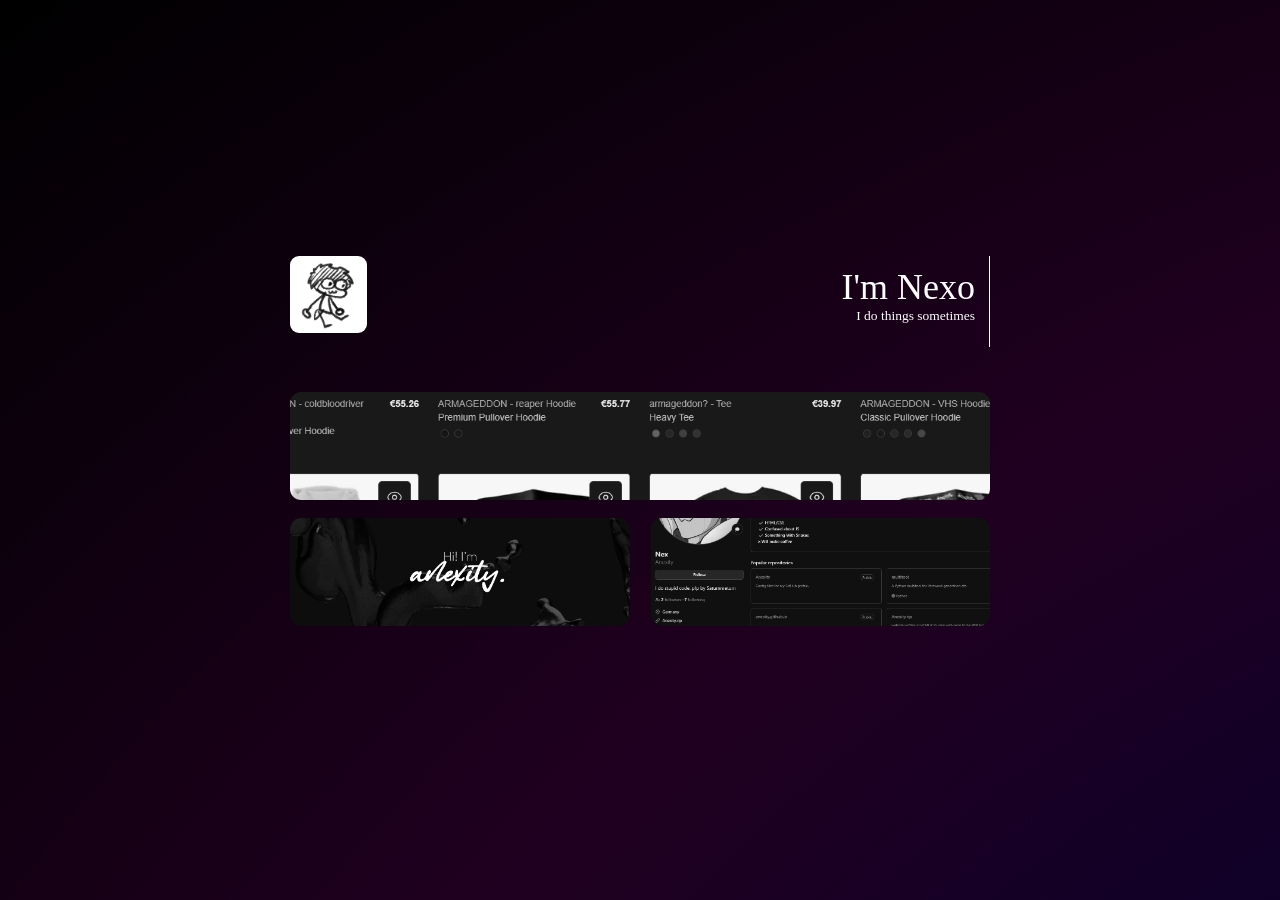
==== index.html @ 3c8c891a "update to v2 from offline whole ass rewrite bruh" ====
<!doctype html>
<html>
<head>
	<meta charset="utf-8">
	<title>Anexity.RIP</title>
</head>
	<link href="./style/main.css" rel="stylesheet">
	<script src="./js/onload.js"></script>
<body>
	<div class="clickedinfo" id="cli1" onclick="closeSocials()">
		<div class="iconlineup">
			<a class="icon twitter" href="https://x.com/Anexity12">
			</a>
			<a class="icon youtube" href="https://www.youtube.com/@anexity.8417">
			</a>
			<a class="icon twitch" href="https://www.twitch.tv/nexdied">
			</a>
		</div>
	</div>
	<div class="BGCover">
		<div class="wrapper">
			<div class="topwrapper">
				<div class="split">
					<div class="iconwrapper" onclick="openSocials()">
						<div class="showonhover FSLarge">
							i
						</div>
					</div>
				</div>
				<div class="split rightside">
					<div class="maintext FSLarge">
						I'm Nexo
					</div>
					<div class="undertext FSSmall">
						I do things sometimes
					</div>
				</div>
			</div>
		</div>
		
		<div class="clickablelist">
			<a class="clickable resize cl1 nodeco" id="showonhover1" href="https://armageddonteam.creator-spring.com/">
				<div class="FSSmall textliner "> 
					Clothing
				</div>
			</a>
			<a class="clickable cl2 nodeco" id="showonhover2">
				<div class="FSSmall textliner"> 
					Portfolio
				</div>
			</a>
			<a class="clickable cl3 nodeco" id="showonhover3" href="https://github.com/Anexity">
				<div class="FSSmall textliner"> 
			    	Github 
				</div>
			</a>
		</div>
	</div>
</body>
</html>
---- style/main.css ----
/* CSS Document */

* {
	margin: 0;
	padding: 0;
}


.BGCover {
	background: radial-gradient(#050010, #000030, #200020, #000000);
	background-size: 400% 400%;
	animation: gradient 20s ease infinite;
	height: 100vh;
	display: flex;
	justify-content: center;
	align-items: center;
	flex-direction: column;
	z-index: -10
}

@keyframes gradient {
	0% {
		background-position: 0% 50%;
	}
	50% {
		background-position: 100% 50%;
	}
	80% {
		background-position: 0% 100%;
	}
	100% {
		background-position: 0% 50%;
	}
}

.maintext {
	display: flex;
}

.wrapper {
	display: flex;
	justify-content: center;
	align-items:center;
	width: 60%;
	max-width: 700px;
	padding-left: 2%;
	padding-right: 2%;
}

.maintext {
	color: #ffffff;
	font-family: MainBold;
	margin-right: 4%;
}

.undertext {
	color: #ffffff;
	font-family: MainRegular;
	margin-right: 4%;
}

.topwrapper {
	display: flex;
	flex-direction: row;
	justify-content:center;
	align-items: center;
	margin-bottom: 5vh;
	width: 100%;
	padding-bottom: 2%;
	cursor: default;
	border-right: 1px solid #ffffff;
}

.rightside {
	display: flex;
	flex-direction: column;
	justify-content: center;
	align-items: flex-end;
}

.iconwrapper {
	background-image: url("../img/painye.png");
	height: 8.5vh;
	width: 8.5vh;
	background-position: center;
	background-size: cover;
	border-radius: 1vh; 
	transition: 0.3s;
	z-index: 0;
}

.icon {
	width: 7vh;
	height: 7vh;
	margin: 2vh;
}

.twitter {
	background-image: url("../img/twitter.svg");
	background-position:center;
	background-size: cover;
}

.twitch {
	background-image: url("../img/twitch.svg");
	background-position:center;
	background-size: cover;
	
}

.youtube {
	background-image: url("../img/youtube.svg");
	background-position:center;
	background-size: cover;	
}

.FSLarge {
	font-size: 4vh;
}

.FSSmall {
	font-size: 1.5vh;
}

.split {
	width: 50%;
}

.clickablelist {
	display: flex;
	justify-content: space-between;
	align-items:center;
	flex-direction: row;
	flex-wrap: wrap;
	width: 60%;
	max-width: 700px;
	padding-left: 2%;
	padding-right: 2%;
}

.clickable {
	display: flex;
	justify-content: center;
	align-content: center;
	align-items: center;
	color: white;
	font-family: MainRegular;
	min-width: 48.5%;
	height: 12vh;
	margin-bottom: 2vh;
	background-color: #FF0FFF;
	border-radius: 0.7em;
}

.textliner {
	display: flex;
	filter: opacity(0);
	justify-content: center;
	align-content: center;
	height: 40%;
	transition: 0.3s;
}

.clickable:hover .textliner {
	filter: opacity(100);
	display: flex;
	justify-content: center;
	align-content: center;
	height: 20%;
	transition: 0.3s;
}

.clickable:hover {
	cursor: pointer;
}

#showonhover1 {
	background-image: url("../backgrimg/clothing.png");
	background-size: 120%;
	background-position: center;
	transition: 0.3s;
}

#showonhover1:hover {
	transition: 0.3s;
	background-image: url("../backgrimg/clothingnonhover.png");
}

#showonhover2 {
	background-image: url("../backgrimg/nonhoverport.png");
	background-size: 120%;
	background-position: center;
	transition: 0.3s;
}

#showonhover2:hover {
	transition: 0.3s;
	background-image: url("../backgrimg/hover.png");
}

#showonhover3 {
	background-image: url("../backgrimg/hubnonhover.png");
	background-size: 120%;
	background-position: center;
	transition: 0.3s;
}

#showonhover3:hover {
	transition: 0.3s;
	background-image: url("../backgrimg/hubh.png");
}
.resize {
	width: 100%;
}

.iconwrapper:hover .showonhover {
	width: 100%;
	height: 100%;
	display: flex;
	justify-content: center;
	align-items: center;
	color: #ffffff;
	transition: 0.3s
}

.showonhover {
	width: 100%;
	height: 100%;
	display: none;
	justify-content: center;
	align-items: center;
	color: #ffffff;
	font-family: MainBold;
	transition: 0.3s
}

.iconwrapper:hover {
	background-image: url("../img/painyehover.png");
	transition: 0.3s
}

.nodeco:link {
	text-decoration: none;
}

.clickedinfo {
	justify-content: center;
	align-items: center;
	display: none;
	position: fixed;
	width: 100%;
	height: 100%;
	background-color: #00000090;
	cursor: default;
	z-index: 200;
	transition: 0.3s;
}

.clickedinfo2 {
	justify-content: center;
	align-items: center;
	display: flex;
	position: fixed;
	width: 100%;
	height: 100%;
	background-color: #00000090;
	cursor: default;
	z-index: 200;
	transition: 0.3s;
}


.iconlineup {
	display: flex;
	justify-content: center;
	align-items: center;
	width: 100%;
	height: 20%;
}


@font-face {
	font-family: "MainBold";
  	src: url("../fontasset/Outfit-Bold.ttf")
}

@font-face {
	font-family: "MainRegular";
  	src: url("../fontasset/Outfit-Regular.ttf")
}
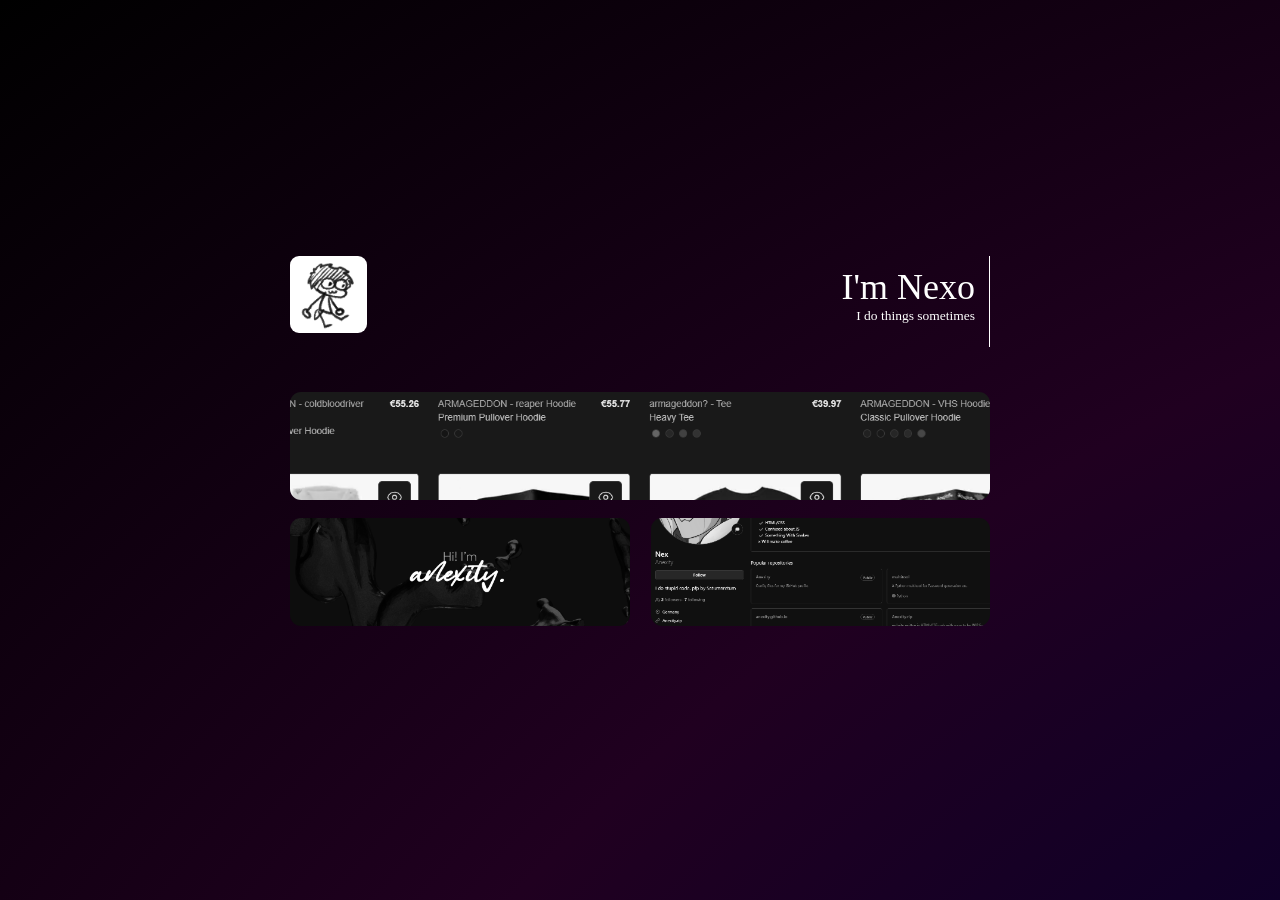
==== commit 5195fc69: "push offline fixes do mobile version fix portfolio thingy do a bunch of reworking" ====
--- a/index.html
+++ b/index.html
@@ -5,8 +5,26 @@
 	<title>Anexity.RIP</title>
 </head>
 	<link href="./style/main.css" rel="stylesheet">
+	<link href="./style/mobile.css" rel="stylesheet">
 	<script src="./js/onload.js"></script>
 <body>
+	<div class="portbg hide" id="port1" onclick="closePort()">
+		<div class="portfg"> 
+			<div class="undertext FSSmall">
+				<p>
+					<span class="color">The portfolio </span> is currently still under construction, and will
+					for all intents and purposes only be given out to clients that
+					have a legitemate interest in working with me, since it has to 
+					display some of my private data. <span class="color">Should you wish to work with me, </span>
+					please contact me through any of the means presented within the 
+					social media tab, or through GitHub and my E-Mail.
+					<br>
+					<br>	
+					click anywhere to hide this message.
+				</p>
+			</div>
+		</div>
+	</div>
 	<div class="clickedinfo" id="cli1" onclick="closeSocials()">
 		<div class="iconlineup">
 			<a class="icon twitter" href="https://x.com/Anexity12">
@@ -44,9 +62,9 @@
 					Clothing
 				</div>
 			</a>
-			<a class="clickable cl2 nodeco" id="showonhover2">
+			<a class="clickable cl2 nodeco" id="showonhover2" onclick="openPort()">
 				<div class="FSSmall textliner"> 
-					Portfolio
+					Coming soon / Portfolio
 				</div>
 			</a>
 			<a class="clickable cl3 nodeco" id="showonhover3" href="https://github.com/Anexity">
--- a/style/main.css
+++ b/style/main.css
@@ -33,10 +33,6 @@
 	}
 }
 
-.maintext {
-	display: flex;
-}
-
 .wrapper {
 	display: flex;
 	justify-content: center;
@@ -51,6 +47,7 @@
 	color: #ffffff;
 	font-family: MainBold;
 	margin-right: 4%;
+	display: flex;
 }
 
 .undertext {
@@ -93,6 +90,12 @@
 	width: 7vh;
 	height: 7vh;
 	margin: 2vh;
+	transition: 0.3s;
+}
+
+.icon:hover {
+	transition: 0.3s;
+	filter: brightness(75%);
 }
 
 .twitter {
@@ -100,6 +103,7 @@
 	background-position:center;
 	background-size: cover;
 }
+
 
 .twitch {
 	background-image: url("../img/twitch.svg");
@@ -148,7 +152,7 @@
 	min-width: 48.5%;
 	height: 12vh;
 	margin-bottom: 2vh;
-	background-color: #FF0FFF;
+	background-color: #FFFFFF00;
 	border-radius: 0.7em;
 }
 
@@ -246,7 +250,21 @@
 .clickedinfo {
 	justify-content: center;
 	align-items: center;
-	display: none;
+	display: flex;
+	position: fixed;
+	width: 100%;
+	height: 100%;
+    opacity: 0%;
+	background-color: #00000090;
+	cursor: default;
+	z-index: -100;
+	transition: 0.3s;
+}
+
+.clickedinfo2 {
+	justify-content: center;
+	align-items: center;
+	display: flex;
 	position: fixed;
 	width: 100%;
 	height: 100%;
@@ -256,28 +274,47 @@
 	transition: 0.3s;
 }
 
-.clickedinfo2 {
-	justify-content: center;
-	align-items: center;
-	display: flex;
+
+.iconlineup {
+	display: flex;
+	justify-content: center;
+	align-items: center;
+	width: 100%;
+	height: 20%;
+}
+
+.portbg {
+	display: flex;
+	width: 100vw;
+	height: 100vh;
+	background-color: #00000090;
 	position: fixed;
-	width: 100%;
-	height: 100%;
-	background-color: #00000090;
-	cursor: default;
-	z-index: 200;
-	transition: 0.3s;
-}
-
-
-.iconlineup {
-	display: flex;
-	justify-content: center;
-	align-items: center;
-	width: 100%;
-	height: 20%;
-}
-
+	justify-content: center;
+	align-items: center;
+	z-index:200;
+	transition: 0.3s;
+}
+
+.portfg {
+	background-color: #000000;
+	width: 30vw;
+	height: auto;
+	padding: 2vh;
+	text-align: justify;
+	border-radius: 1vh;
+	z-index:200;
+}
+
+.hide {
+	opacity: 0;
+	z-index: -1;
+	pointer-events: none;
+	transition: 0.3s;
+}
+
+.color {
+	color: #8080FF;
+}
 
 @font-face {
 	font-family: "MainBold";
--- a/style/mobile.css
+++ b/style/mobile.css
@@ -0,0 +1,50 @@
+@media (max-width:850px ) {
+    .topwrapper {
+        flex-direction: column;
+        border-right: none;
+        border-bottom: 1px solid #ffffff;
+        padding-bottom: 2.5vh;
+        margin-bottom: 2.5vh;
+    }
+
+    .split  {
+        display: flex;
+        width: 100vw;
+        justify-content: center;
+        align-items: center;
+    }
+
+    .rightside {
+        display: flex;
+        align-items: center;
+        justify-content: center;
+    }
+
+    .iconwrwapper {
+        justify-content: center;
+        align-items: center;
+    }
+
+    .maintext {
+        display: flex;
+        text-align: center;
+        justify-content: center;
+        align-items:center;
+        margin: 0;;
+    }
+
+    .undertext {
+        display: flex;
+        justify-content: center;
+        align-items: center;
+        margin: 0;
+    }
+
+    .clickable {
+        width: 100%;
+    }
+
+    .portfg {
+        	width: 60vw;
+    }
+}
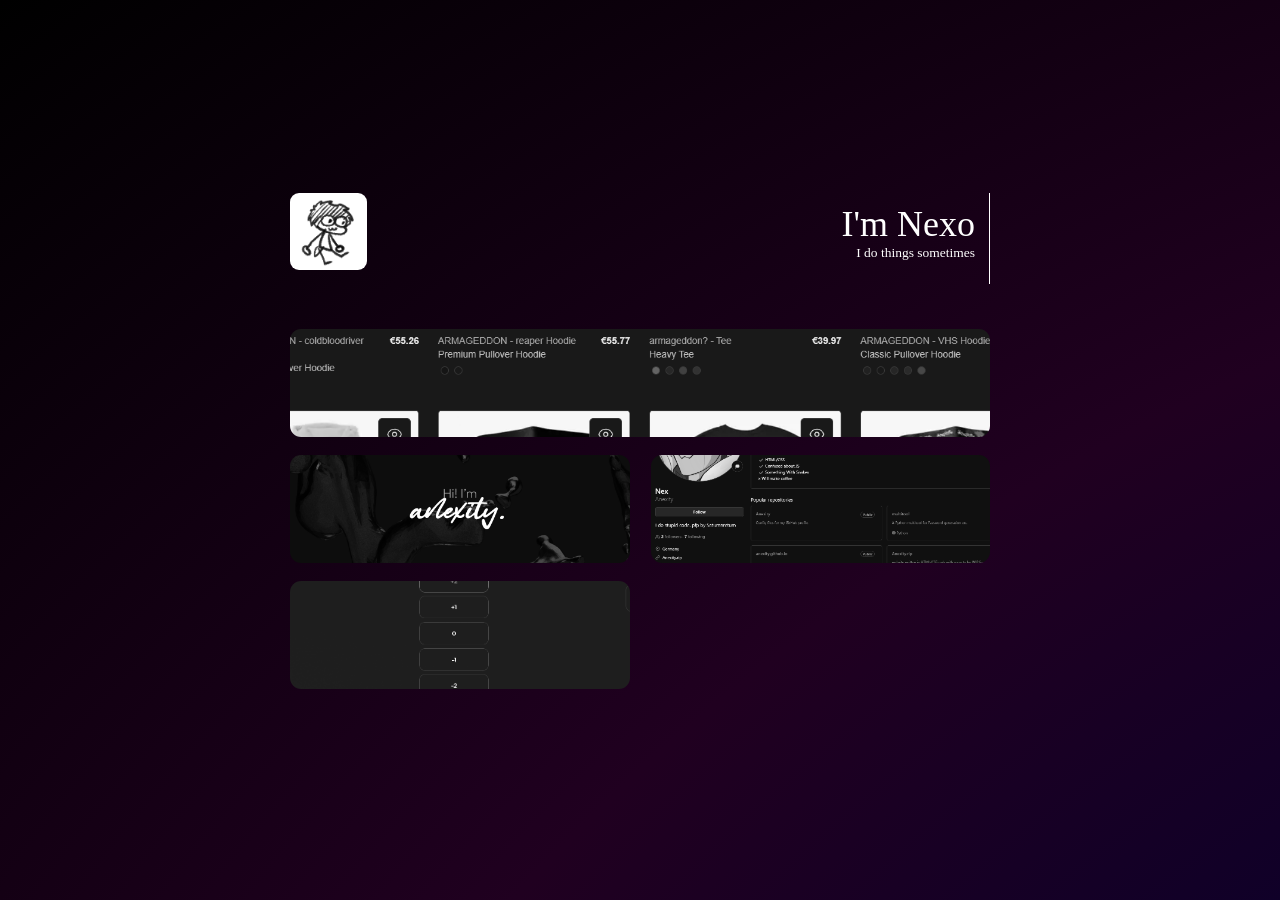
==== commit f0153668: "push yea" ====
--- a/index.html
+++ b/index.html
@@ -72,6 +72,11 @@
 			    	Github 
 				</div>
 			</a>
+			<a class="clickable cl4 nodeco" id="showonhover4" href="https://github.com/Anexity">
+				<div class="FSSmall textliner"> 
+			    	Dice Roll 
+				</div>
+			</a>
 		</div>
 	</div>
 </body>
--- a/style/main.css
+++ b/style/main.css
@@ -213,6 +213,19 @@
 	transition: 0.3s;
 	background-image: url("../backgrimg/hubh.png");
 }
+
+#showonhover4 {
+	background-image: url("../backgrimg/diceroller.png");
+	background-size: 120%;
+	background-position: center;
+	transition: 0.3s;
+}
+
+#showonhover4:hover {
+	transition: 0.3s;
+	background-image: url("../backgrimg/dicerollerhover.png");
+}
+
 .resize {
 	width: 100%;
 }
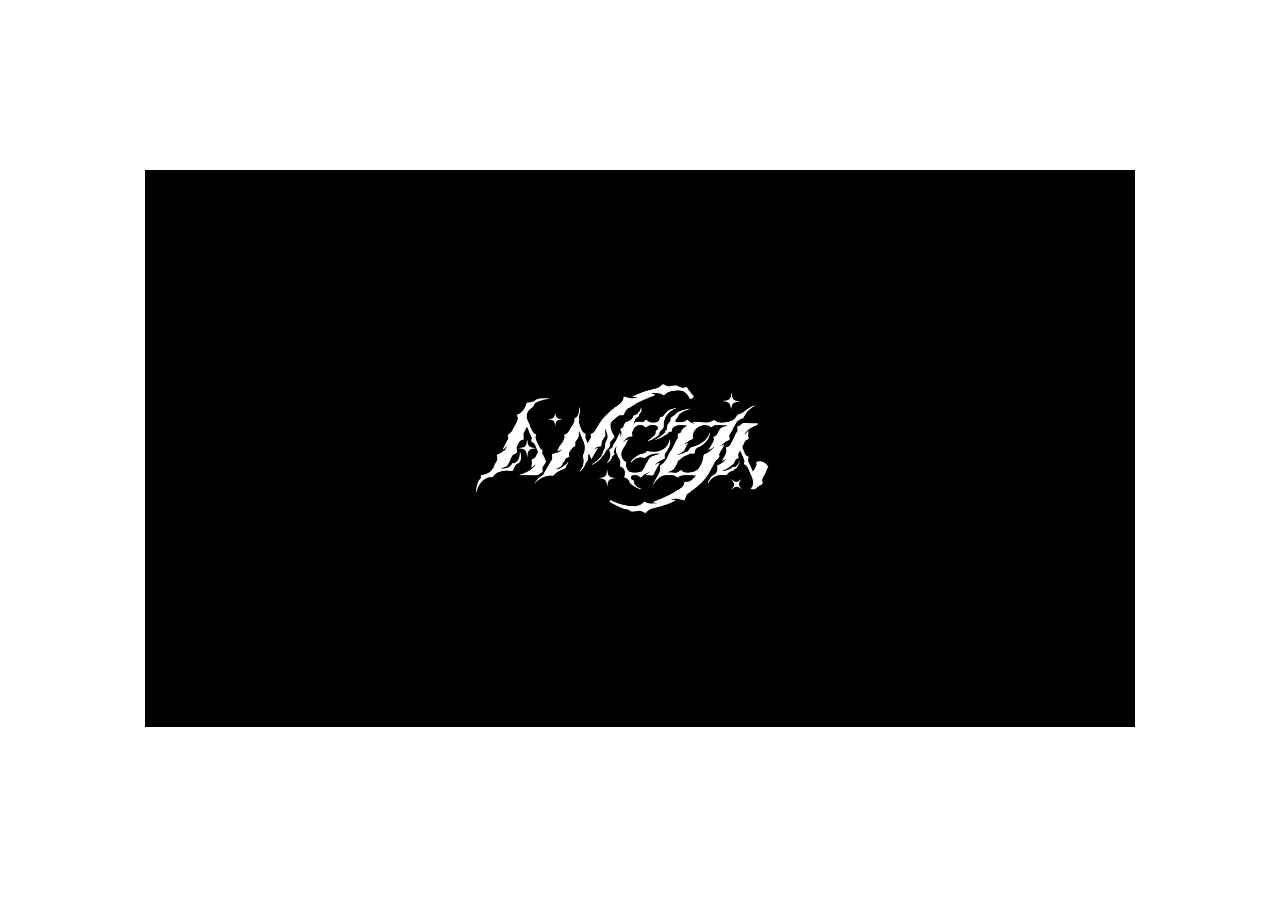
==== commit 0bf95935: "push v4 yeah finally something that looks okay, still no phone version tho cuz im a dickhead" ====
--- a/index.html
+++ b/index.html
@@ -1,83 +1,79 @@
-<!doctype html>
+<!DOCTYPE html>
 <html>
-<head>
-	<meta charset="utf-8">
-	<title>Anexity.RIP</title>
-</head>
-	<link href="./style/main.css" rel="stylesheet">
-	<link href="./style/mobile.css" rel="stylesheet">
-	<script src="./js/onload.js"></script>
-<body>
-	<div class="portbg hide" id="port1" onclick="closePort()">
-		<div class="portfg"> 
-			<div class="undertext FSSmall">
-				<p>
-					<span class="color">The portfolio </span> is currently still under construction, and will
-					for all intents and purposes only be given out to clients that
-					have a legitemate interest in working with me, since it has to 
-					display some of my private data. <span class="color">Should you wish to work with me, </span>
-					please contact me through any of the means presented within the 
-					social media tab, or through GitHub and my E-Mail.
-					<br>
-					<br>	
-					click anywhere to hide this message.
-				</p>
-			</div>
-		</div>
-	</div>
-	<div class="clickedinfo" id="cli1" onclick="closeSocials()">
-		<div class="iconlineup">
-			<a class="icon twitter" href="https://x.com/Anexity12">
-			</a>
-			<a class="icon youtube" href="https://www.youtube.com/@anexity.8417">
-			</a>
-			<a class="icon twitch" href="https://www.twitch.tv/nexdied">
-			</a>
-		</div>
-	</div>
-	<div class="BGCover">
-		<div class="wrapper">
-			<div class="topwrapper">
-				<div class="split">
-					<div class="iconwrapper" onclick="openSocials()">
-						<div class="showonhover FSLarge">
-							i
-						</div>
-					</div>
-				</div>
-				<div class="split rightside">
-					<div class="maintext FSLarge">
-						I'm Nexo
-					</div>
-					<div class="undertext FSSmall">
-						I do things sometimes
-					</div>
-				</div>
-			</div>
-		</div>
-		
-		<div class="clickablelist">
-			<a class="clickable resize cl1 nodeco" id="showonhover1" href="https://armageddonteam.creator-spring.com/">
-				<div class="FSSmall textliner "> 
-					Clothing
-				</div>
-			</a>
-			<a class="clickable cl2 nodeco" id="showonhover2" onclick="openPort()">
-				<div class="FSSmall textliner"> 
-					Coming soon / Portfolio
-				</div>
-			</a>
-			<a class="clickable cl3 nodeco" id="showonhover3" href="https://github.com/Anexity">
-				<div class="FSSmall textliner"> 
-			    	Github 
-				</div>
-			</a>
-			<a class="clickable cl4 nodeco" id="showonhover4" href="https://github.com/Anexity">
-				<div class="FSSmall textliner"> 
-			    	Dice Roll 
-				</div>
-			</a>
-		</div>
-	</div>
-</body>
+    <head>
+        <link href="css/main.css" rel="stylesheet">
+        <link rel="preconnect" href="https://fonts.googleapis.com">
+        <link rel="preconnect" href="https://fonts.gstatic.com" crossorigin>
+        <link href="https://fonts.googleapis.com/css2?family=Outfit:wght@100..900&display=swap" rel="stylesheet">
+        <script src="./js/main.js"></script>
+    </head>
+    <body>
+        <video id="background-video" autoplay loop muted>
+            <source src="./asset/test.mp4" type="video/mp4">
+        </video>
+        <div class="displaybox">
+            <div class="header">
+                <video autoplay muted id="renderin">
+                    <source src="./asset/Animation.webm" type="video/webm">
+                </video>
+                </div>
+            </div>
+        </div>
+        <div class="floatmenu">
+            <a class="clickable outfit-light" href="https://armageddonteam.creator-spring.com/">
+                SHOP
+            </a>
+            <a class="clickable outfit-light" id="tagS" onclick="hideSocials()">
+                SOCIALS
+            </a>
+            <a class="clickable outfit-light" href="https://github.com/Anexity">
+                GITHUB
+            </a>
+            <a class="clickable outfit-light" Id="contit" onclick="hideContact()">
+                CONTACT
+            </a>
+        </div>
+        <div class="bottom outfit-light">
+            ARMAGEDDON is part of Anexitys branding theme, do not use icons or typography made for this project for other uses.
+        </div>
+        <div class="showsocials hidesocials" id="soc">
+            <a class="twitter" href="https://x.com/Anexity12">
+                <svg viewBox="0 0 24 24" aria-hidden="true"><g><path d="M21.742 21.75l-7.563-11.179 7.056-8.321h-2.456l-5.691 6.714-4.54-6.714H2.359l7.29 10.776L2.25 21.75h2.456l6.035-7.118 4.818 7.118h6.191-.008zM7.739 3.818L18.81 20.182h-2.447L5.29 3.818h2.447z"></path></g></svg>
+            </a>
+            <a class="Youtube" href="https://www.youtube.com/@anexity.8417">
+                    <svg xmlns="http://www.w3.org/2000/svg" xmlns:xlink="http://www.w3.org/1999/xlink" version="1.1" x="0px" y="0px" width="24px" height="24px" viewBox="0 0 24 24" enable-background="new 0 0 24 24" xml:space="preserve" focusable="false" aria-hidden="true" style="pointer-events: none; display: inherit; width: 100%; height: 100%;">
+                <g>
+                    <path stroke="#ffffff" fill="none" stroke-width="1" d="M21.58,7.19c-0.23-0.86-0.91-1.54-1.77-1.77C18.25,5,12,5,12,5S5.75,5,4.19,5.42   C3.33,5.65,2.65,6.33,2.42,7.19C2,8.75,2,12,2,12s0,3.25,0.42,4.81c0.23,0.86,0.91,1.54,1.77,1.77C5.75,19,12,19,12,19   s6.25,0,7.81-0.42c0.86-0.23,1.54-0.91,1.77-1.77C22,15.25,22,12,22,12S22,8.75,21.58,7.19z"></path>
+                    <polygon fill="#FFFFFF" points="10,15 15,12 10,9  "></polygon>
+                </g>
+                </svg>
+            </a>
+            <a class="twitch" href="https://www.twitch.tv/nexdied">
+                <svg version="1.1" id="Layer_1" xmlns="http://www.w3.org/2000/svg" xmlns:xlink="http://www.w3.org/1999/xlink" x="0px" y="0px"
+                    viewBox="0 0 2400 2800" style="enable-background:new 0 0 2400 2800;" xml:space="preserve">
+                <style type="text/css">
+                    .st0{fill:#F0F0FF;}
+                </style>
+                <g>
+                    <g id="Layer_1-2">
+                        <path class="st0" d="M500,0L0,500v1800h600v500l500-500h400l900-900V0H500z M2200,1300l-400,400h-400l-350,350v-350H600V200h1600
+                            V1300z"/>
+                        <rect x="1700" y="550" class="st0" width="200" height="600"/>
+                        <rect x="1150" y="550" class="st0" width="200" height="600"/>
+                    </g>
+                </g>
+                </svg>
+            </a>
+        </div>
+        <div class="contacts hidecontacts" id="cont">
+            <a class="discord" onclick="CtC(), popup()">
+                <svg xmlns="http://www.w3.org/2000/svg" width="59" height="44" viewBox="0 0 59 44" fill="none" >
+                    <path d="M37.1937 0C36.6265 1.0071 36.1172 2.04893 35.6541 3.11392C31.2553 2.45409 26.7754 2.45409 22.365 3.11392C21.9136 2.04893 21.3926 1.0071 20.8254 0C16.6928 0.70613 12.6644 1.94475 8.84436 3.69271C1.27372 14.9098 -0.775214 25.8374 0.243466 36.6146C4.67704 39.8906 9.6431 42.391 14.9333 43.9884C16.1256 42.391 17.179 40.6893 18.0819 38.9182C16.3687 38.2815 14.7133 37.4828 13.1274 36.5567C13.5442 36.2557 13.9493 35.9432 14.3429 35.6422C23.6384 40.0179 34.4039 40.0179 43.711 35.6422C44.1046 35.9663 44.5097 36.2789 44.9264 36.5567C43.3405 37.4943 41.6852 38.2815 39.9604 38.9298C40.8633 40.7009 41.9167 42.4025 43.109 44C48.3992 42.4025 53.3653 39.9137 57.7988 36.6377C59.0027 24.1358 55.7383 13.3007 49.1748 3.70429C45.3663 1.95633 41.3379 0.717706 37.2053 0.0231518L37.1937 0ZM19.3784 29.9816C16.5192 29.9816 14.1461 27.3886 14.1461 24.1821C14.1461 20.9755 16.4266 18.371 19.3669 18.371C22.3071 18.371 24.6455 20.9871 24.5992 24.1821C24.5529 27.377 22.2956 29.9816 19.3784 29.9816ZM38.6639 29.9816C35.7931 29.9816 33.4431 27.3886 33.4431 24.1821C33.4431 20.9755 35.7236 18.371 38.6639 18.371C41.6042 18.371 43.9309 20.9871 43.8846 24.1821C43.8383 27.377 41.581 29.9816 38.6639 29.9816Z" fill="#ffffff"/>
+                </svg>
+            </a>
+        </div>
+        <div class="copied outfit-light" id="cop">
+            copied to clipboard!
+        </div>
+    </body>
 </html>
--- a/css/main.css
+++ b/css/main.css
@@ -0,0 +1,162 @@
+
+* {
+    padding: 0;
+    margin: 0;
+}
+
+body {
+   min-width: 100vw;
+   min-height: 100vh;
+   display: flex;
+   justify-content: center;
+   align-items: center;
+   overflow: hidden;
+}
+
+#background-video {
+   width: 100vw;
+   height: 100vh;
+   object-fit: cover;
+   position: fixed;
+   left: 0;
+   right: 0;
+   top: 0;
+   bottom: 0;
+   z-index: -1;
+}
+
+#renderin {
+    width: 110vh;
+    height: 70vh;
+    object-fit: contain;
+    position: relative;
+    mix-blend-mode:lighten;
+}
+.floatmenu {
+    display: flex;
+    align-items: center;
+    justify-content: space-between;
+    position:absolute;
+    right:5vmin;
+    top: 5vmin;
+    width: 25vw;
+}
+
+.clickable {
+    color: white;
+    font-size: calc(0rem + 0.7vw + 0.7vh);
+}
+
+.outfit-light {
+    font-family: "Outfit", sans-serif;
+    font-optical-sizing: auto;
+    font-weight: 300;
+    font-style: normal;
+    transition: 0.2s;
+    text-decoration: none;
+}
+
+.clickable:hover {
+    font-weight: 600;
+    transition: 0.2s;
+    cursor: pointer;
+}
+
+.bottom {
+    display: flex;
+    align-items: center;
+    justify-content: center;
+    position:absolute;
+    color: white;
+    font-size: calc(0rem + 0.4vw + 0.4vh);
+    bottom: 3vmin;
+    left: 3vmin;
+    font-weight: 100;
+}
+
+.showsocials {
+    right: 5vmin;
+    position: absolute;
+    display: flex;
+    flex-direction: column;
+    justify-content: center;
+    align-items: center;
+    transition: 0.5s;    
+}
+
+.hidesocials {
+    right: -8vmin;
+    transition: 0.5s;
+    filter: opacity(0);
+}
+
+.twitter, .Youtube, .twitch, .discord {
+    width: 5vmin;
+    height: 5vmin;
+    margin: 1vmin;
+    transition: 0.2s;
+}
+
+.twitter svg {
+    fill: white;
+}
+
+.twitch:hover, .twitter:hover, .Youtube:hover, .discord:hover{
+    filter: opacity(60%);
+    transition: 0.2s;
+}
+
+.colorize {
+    color: #ff60cc;
+    transition: 0.2s;
+}
+
+.contacts {
+    left: 5vmin;
+    position: absolute;
+    display: flex;
+    flex-direction: column;
+    justify-content: center;
+    align-items: center;
+    transition: 0.5s;
+}
+
+.contacts a {
+    display: flex;
+    justify-content: center;
+    align-items: center;
+}
+
+.hidecontacts {
+    left: -8vmin;
+    opacity: 0;
+    transition: 0.5s;
+}
+
+.copied {
+    display: none;
+    position: absolute;
+    color: #fff;
+    bottom: calc( 50vmin - (0.45vw + 0.45vh));
+    left: 15vmin;
+    animation: popup 5s;
+    font-size:calc(0rem + 0.6vw + 0.6vh) ;
+}
+
+@keyframes popup {
+    0% {
+        opacity: 0;
+    }
+
+    10% {
+        opacity: 100%;
+    }
+
+    90% {
+        opacity: 100%;
+    }
+
+    100% {
+        opacity: 0;
+    }
+}
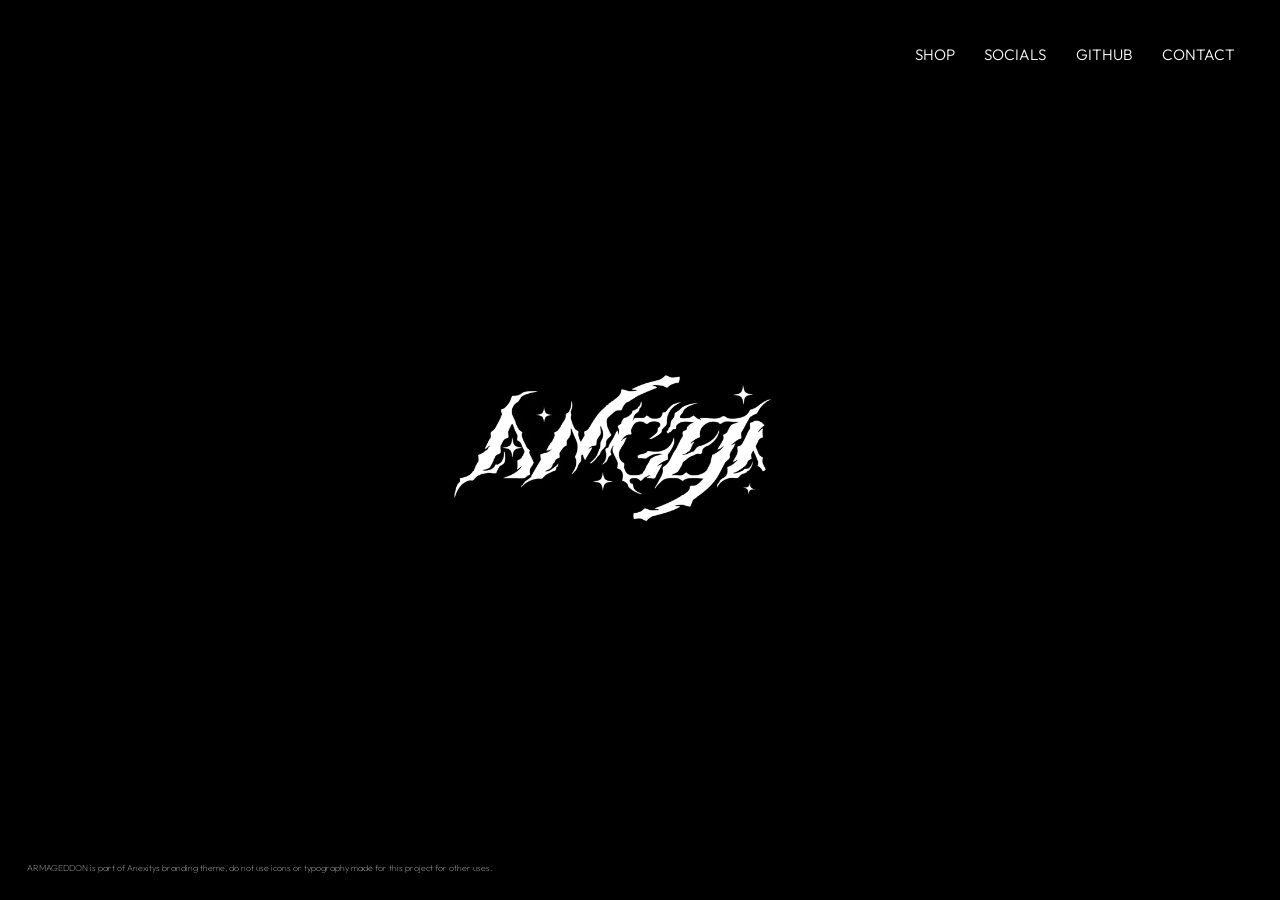
==== commit f23f3d1c: "fix mobile scaling, and make mobile web work yeaeeey aaah ZOINKS ZOINKS ZOINKS" ====
--- a/index.html
+++ b/index.html
@@ -6,6 +6,7 @@
         <link rel="preconnect" href="https://fonts.gstatic.com" crossorigin>
         <link href="https://fonts.googleapis.com/css2?family=Outfit:wght@100..900&display=swap" rel="stylesheet">
         <script src="./js/main.js"></script>
+        <meta name="viewport" content="width=device-width, initial-scale=1.0">
     </head>
     <body>
         <video id="background-video" autoplay loop muted>
@@ -67,7 +68,7 @@
         </div>
         <div class="contacts hidecontacts" id="cont">
             <a class="discord" onclick="CtC(), popup()">
-                <svg xmlns="http://www.w3.org/2000/svg" width="59" height="44" viewBox="0 0 59 44" fill="none" >
+                <svg xmlns="http://www.w3.org/2000/svg" width="100" height="100" viewBox="0 0 59 44" fill="none" >
                     <path d="M37.1937 0C36.6265 1.0071 36.1172 2.04893 35.6541 3.11392C31.2553 2.45409 26.7754 2.45409 22.365 3.11392C21.9136 2.04893 21.3926 1.0071 20.8254 0C16.6928 0.70613 12.6644 1.94475 8.84436 3.69271C1.27372 14.9098 -0.775214 25.8374 0.243466 36.6146C4.67704 39.8906 9.6431 42.391 14.9333 43.9884C16.1256 42.391 17.179 40.6893 18.0819 38.9182C16.3687 38.2815 14.7133 37.4828 13.1274 36.5567C13.5442 36.2557 13.9493 35.9432 14.3429 35.6422C23.6384 40.0179 34.4039 40.0179 43.711 35.6422C44.1046 35.9663 44.5097 36.2789 44.9264 36.5567C43.3405 37.4943 41.6852 38.2815 39.9604 38.9298C40.8633 40.7009 41.9167 42.4025 43.109 44C48.3992 42.4025 53.3653 39.9137 57.7988 36.6377C59.0027 24.1358 55.7383 13.3007 49.1748 3.70429C45.3663 1.95633 41.3379 0.717706 37.2053 0.0231518L37.1937 0ZM19.3784 29.9816C16.5192 29.9816 14.1461 27.3886 14.1461 24.1821C14.1461 20.9755 16.4266 18.371 19.3669 18.371C22.3071 18.371 24.6455 20.9871 24.5992 24.1821C24.5529 27.377 22.2956 29.9816 19.3784 29.9816ZM38.6639 29.9816C35.7931 29.9816 33.4431 27.3886 33.4431 24.1821C33.4431 20.9755 35.7236 18.371 38.6639 18.371C41.6042 18.371 43.9309 20.9871 43.8846 24.1821C43.8383 27.377 41.581 29.9816 38.6639 29.9816Z" fill="#ffffff"/>
                 </svg>
             </a>
--- a/css/main.css
+++ b/css/main.css
@@ -3,6 +3,12 @@
     padding: 0;
     margin: 0;
 }
+
+html, body {
+  margin: 0;
+  padding: 0;
+   overflow: hidden;
+}  
 
 body {
    min-width: 100vw;
@@ -11,6 +17,9 @@
    justify-content: center;
    align-items: center;
    overflow: hidden;
+   width: 100vw;
+   height: 100vh;
+   background-color: #000;
 }
 
 #background-video {
@@ -23,14 +32,16 @@
    top: 0;
    bottom: 0;
    z-index: -1;
+   overflow: hidden;
 }
 
 #renderin {
-    width: 110vh;
+    width: 120vw;
     height: 70vh;
     object-fit: contain;
     position: relative;
     mix-blend-mode:lighten;
+   overflow: hidden;
 }
 .floatmenu {
     display: flex;
@@ -85,9 +96,10 @@
 }
 
 .hidesocials {
-    right: -8vmin;
+    right: 0vmin;
     transition: 0.5s;
     filter: opacity(0);
+    overflow: hidden;
 }
 
 .twitter, .Youtube, .twitch, .discord {
@@ -128,9 +140,10 @@
 }
 
 .hidecontacts {
-    left: -8vmin;
+    left: 0vmin;
     opacity: 0;
     transition: 0.5s;
+    overflow: hidden;
 }
 
 .copied {
@@ -159,4 +172,119 @@
     100% {
         opacity: 0;
     }
+}   
+
+@media (orientation: portrait) {
+    #renderin {
+        width: 140vw;
+        overflow: hidden;
+    }
+
+    .floatmenu {
+        display: flex;  
+        align-items: center;
+        justify-content: space-between;
+        position:absolute;
+        right:10vmin;
+        top: 7.5vmin;
+        width: 80vw;
+    }
+
+    .clickable {
+        font-size: calc(0rem + 1.2vw + 1.2vh);
+        font-weight: 300;
+    }
+
+    .colorize {
+        color: #ff60cc;
+        transition: 0.2s;
+        font-weight: 300;
+    }
+
+    .clickable:hover {
+        font-weight: 300;
+        transition: 0.2s;
+        cursor: pointer;
+    }
+    .bottom {
+        display: flex;
+        align-items: center;
+        justify-content: center;
+        position:absolute;
+        color: white;
+        font-size: calc(0rem + 0.8vw + 0.8vh);
+        bottom: 8vmin;
+        left: 10vmin;
+        font-weight: 100;
+        width: 80vw;
+        text-align: center;
+    }
+
+    .twitter, .Youtube, .twitch, .discord {
+        width: 10vmin;
+        height: 10vmin;
+        margin: 3vmin;
+        transition: 0.2s;
+    }
+
+    .contacts {
+        top: 25vh;
+        left: 42vw;
+        position: absolute;
+        display: flex;
+        flex-direction: column;
+        justify-content: center;
+        align-items: center;
+        transition: 0.5s;
+    }
+
+    .contacts a {
+        display: flex;
+        justify-content: center;
+        align-items: center;
+    }
+
+    .hidecontacts {
+        top: 30vh;
+        left: 42vw;
+        opacity: 0;
+        transition: 0.5s;
+        overflow: hidden;
+    }
+    
+    .showsocials {
+        right: 26vmin;
+        bottom: 25vh;
+        position: absolute;
+        display: flex;
+        flex-direction:row;
+        justify-content: center;
+        align-items: center;
+        transition: 0.5s;    
+    }
+
+    .hidesocials {
+        bottom: 30vh;
+        transition: 0.5s;
+        filter: opacity(0);
+        overflow: hidden;
+    }
+
+    .copied {
+        display: none;
+        position: absolute;
+        color: #fff;
+        top: 35vh;
+        left: 25vw;
+        width: 50vw;
+        animation: popup 5s;
+        font-size:calc(0rem + 1.2vh + 1.2vh);
+        text-align: center;
+        justify-content: center;
+    }
+
+    .twitch:hover, .twitter:hover, .Youtube:hover, .discord:hover{
+        filter: opacity(100%);
+    }
+
 }
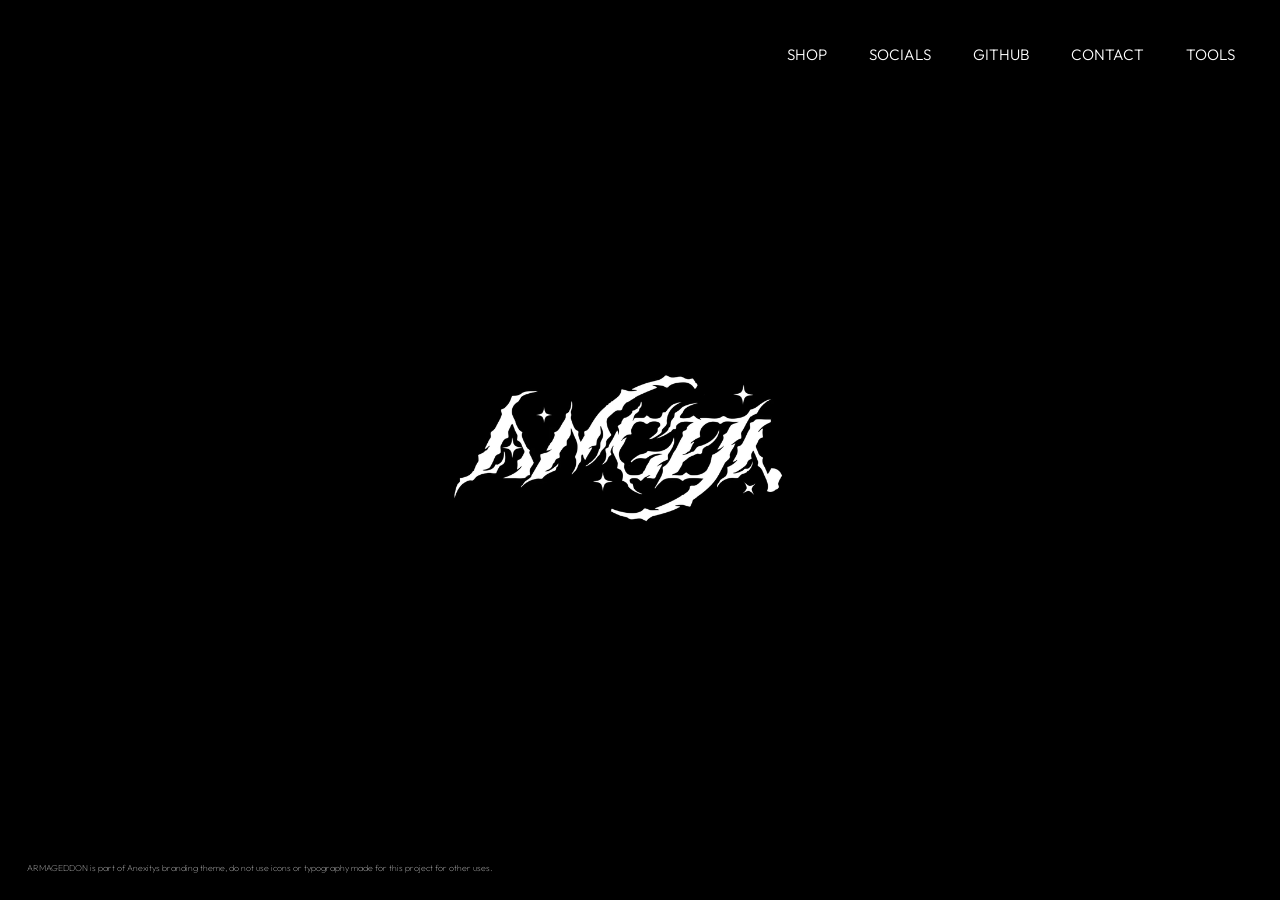
==== commit 9f691614: "add list of cool stuff not polished at all." ====
--- a/index.html
+++ b/index.html
@@ -32,6 +32,9 @@
             </a>
             <a class="clickable outfit-light" Id="contit" onclick="hideContact()">
                 CONTACT
+            </a>
+            <a class="clickable outfit-light" href="sits/lists.html">
+                TOOLS
             </a>
         </div>
         <div class="bottom outfit-light">
--- a/css/main.css
+++ b/css/main.css
@@ -5,9 +5,9 @@
 }
 
 html, body {
-  margin: 0;
-  padding: 0;
-   overflow: hidden;
+    margin: 0;
+    padding: 0;
+    overflow: hidden;
 }  
 
 body {
@@ -26,6 +26,7 @@
    width: 100vw;
    height: 100vh;
    object-fit: cover;
+   object-position: center;
    position: fixed;
    left: 0;
    right: 0;
@@ -50,7 +51,7 @@
     position:absolute;
     right:5vmin;
     top: 5vmin;
-    width: 25vw;
+    width: 35vw;
 }
 
 .clickable {
@@ -66,6 +67,16 @@
     transition: 0.2s;
     text-decoration: none;
 }
+
+.outfit-Norm {
+    font-family: "Outfit", sans-serif;
+    font-optical-sizing: auto;
+    font-weight: 600;
+    font-style: normal;
+    transition: 0.2s;
+    text-decoration: none;
+}
+
 
 .clickable:hover {
     font-weight: 600;
@@ -154,6 +165,55 @@
     left: 15vmin;
     animation: popup 5s;
     font-size:calc(0rem + 0.6vw + 0.6vh) ;
+}
+
+.head {
+    width: 90wv;
+    color: white;
+    font-size: 2em;
+    text-align: start;
+}
+
+.displaybox2 {
+    background-color: #000000cc;
+    width: 65vw;
+    height: 65vh;
+    padding: 10vmin;
+    border-radius: 2vmin;
+}
+
+.split {
+    display: flex;
+    align-items: center;
+    flex-direction: row;
+}
+
+.list {
+    margin: 3vmin;
+    width: 32%;
+    display: flex;
+    flex-direction: column;
+}
+
+.list a {
+    margin: 0.3vmin;
+}
+
+.list a:link {
+    text-decoration: none;
+    color: white;
+    transition: 0.3s;
+}
+
+.list a:visited {
+    text-decoration: none;
+    color: white;
+}
+
+
+.list a:hover {
+    color:  #ff60cc;
+    transition: 0.3s;
 }
 
 @keyframes popup {
